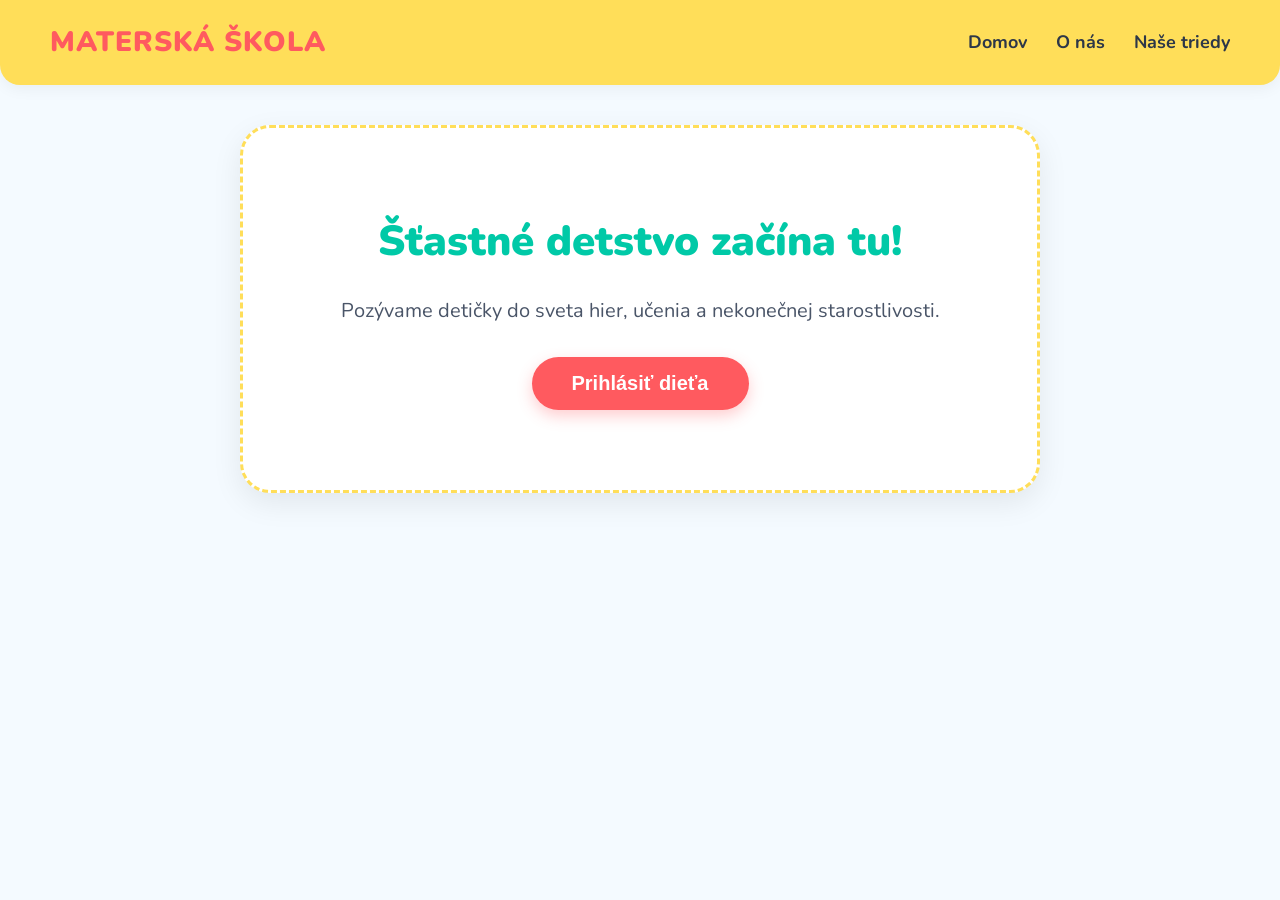
==== index.html @ a1349e80 "Added site" ====
<!DOCTYPE html>
<html lang="sk">
<head>
    <meta charset="UTF-8">
    <meta name="viewport" content="width=device-width, initial-scale=1.0">
    <title>MATERSKÁ ŠKOLA</title>
    
    <link rel="preconnect" href="https://fonts.googleapis.com">
    <link rel="preconnect" href="https://fonts.gstatic.com" crossorigin>
    <link href="https://fonts.googleapis.com/css2?family=Nunito:wght@400;700;900&display=swap" rel="stylesheet">
    
    <link rel="stylesheet" href="index.css">
    <link rel="stylesheet" href="style.css">
</head>
<body>
    <header>
        <div class="logo">MATERSKÁ ŠKOLA</div>
        <nav>
    <a href="index.html">Domov</a>
    <a href="o-nas.html">O nás</a>
    <a href="triedy.html">Naše triedy</a>
</nav>
    </header>

    <main>
        <section class="hero">
            <h1>Šťastné detstvo začína tu!</h1>
            <p>Pozývame detičky do sveta hier, učenia a nekonečnej starostlivosti.</p>
            <button id="enrollBtn">Prihlásiť dieťa</button>
        </section>
    </main>

    <script src="script.js"></script>
</body>
</html>
---- index.css ----
.hero {
    text-align: center;
    padding: 80px 20px;
    max-width: 800px;
    margin: 0 auto;
    background-color: #FFFFFF;
    border-radius: 30px;
    box-shadow: 0 10px 30px rgba(0, 0, 0, 0.08);
    border: 3px dashed #FFDE59;
}

.hero h1 {
    font-size: 42px;
    font-weight: 900;
    color: #00C9A7;
    margin-bottom: 20px;
}

.hero p {
    font-size: 20px;
    margin-bottom: 30px;
    color: #4A5568;
}
---- style.css ----
* {
    margin: 0;
    padding: 0;
    box-sizing: border-box;
}

body {
    font-family: 'Nunito', sans-serif;
    background-color: #F4FAFF; 
    color: #2D3748; 
    line-height: 1.6;
}

header {
    display: flex;
    justify-content: space-between;
    align-items: center;
    padding: 20px 50px;
    background-color: #FFDE59; 
    box-shadow: 0 4px 15px rgba(0, 0, 0, 0.05); 
    border-radius: 0 0 20px 20px; 
    margin-bottom: 40px;
}

.logo {
    font-size: 28px;
    font-weight: 900;
    color: #FF5A5F; 
    text-transform: uppercase;
    letter-spacing: 1px;
}

nav a {
    margin-left: 25px;
    text-decoration: none;
    color: #2D3748;
    font-weight: 700;
    font-size: 18px;
    transition: color 0.3s ease; 
}

nav a:hover {
    color: #FF5A5F;
}

button {
    padding: 15px 40px;
    background-color: #FF5A5F;
    color: white;
    border: none;
    border-radius: 50px; 
    font-size: 20px;
    cursor: pointer;
    font-weight: 900;
    box-shadow: 0 6px 15px rgba(255, 90, 95, 0.3);
    transition: transform 0.2s ease, background-color 0.2s ease; 
}

button:hover {
    background-color: #FF4146;
    transform: translateY(-3px); 
}
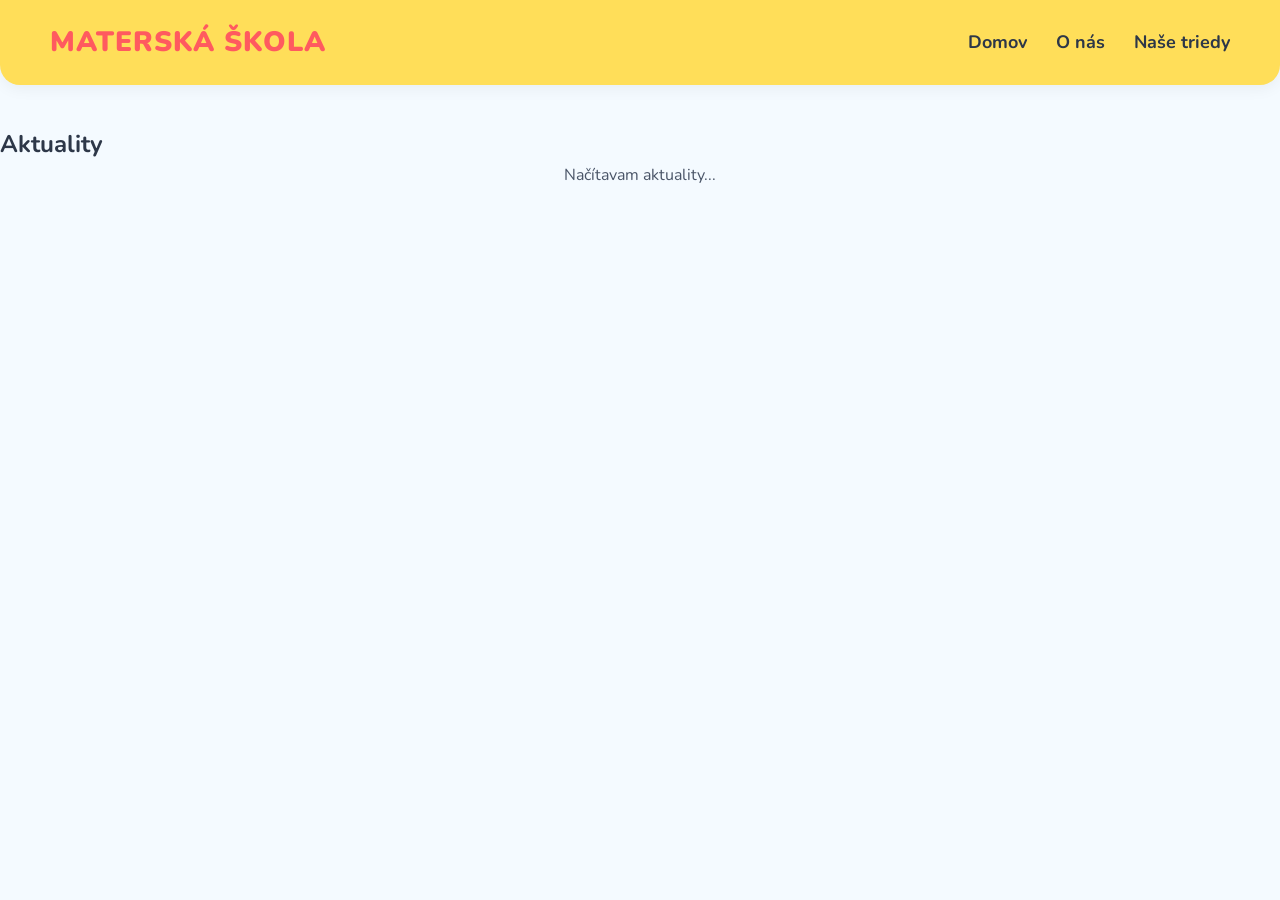
==== commit d17f1c25: "Update index.html" ====
--- a/index.html
+++ b/index.html
@@ -11,6 +11,7 @@
     
     <link rel="stylesheet" href="index.css">
     <link rel="stylesheet" href="style.css">
+    <script src="https://identity.netlify.com/v1/netlify-identity-widget.js"></script>
 </head>
 <body>
     <header>
@@ -23,13 +24,14 @@
     </header>
 
     <main>
-        <section class="hero">
-            <h1>Šťastné detstvo začína tu!</h1>
-            <p>Pozývame detičky do sveta hier, učenia a nekonečnej starostlivosti.</p>
-            <button id="enrollBtn">Prihlásiť dieťa</button>
+        <section class="news-feed">
+            <h2>Aktuality</h2>
+            <div id="news-container" class="news-container">
+                <p style="text-align: center; color: #4A5568;">Načítavam aktuality...</p>
+            </div>
         </section>
     </main>
 
     <script src="script.js"></script>
 </body>
-</html>+</html>
